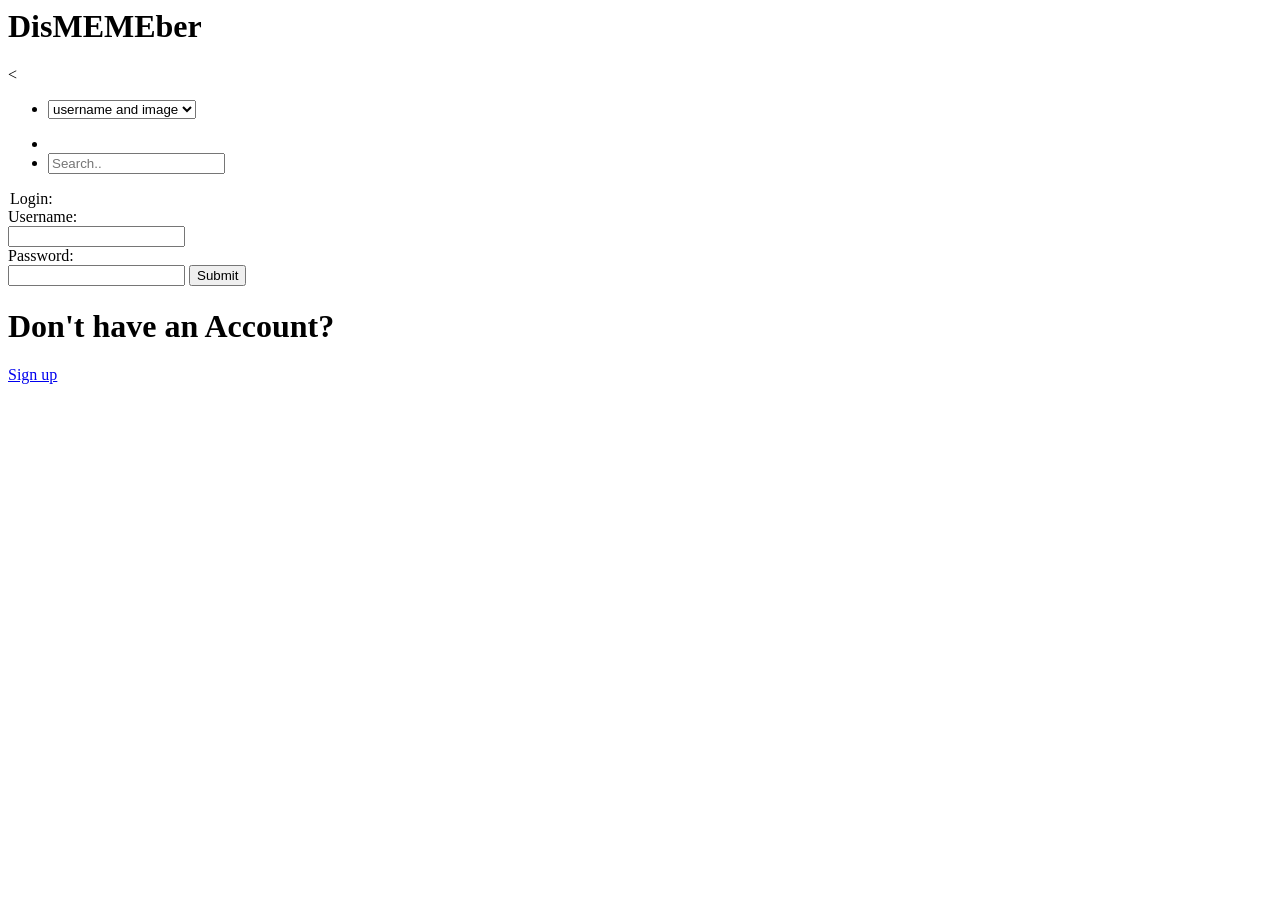
==== DisMEMEbers/src/DisMEMEberSource/Login.html @ 682a59ec "forms css p4 by Jack, mike, and Alex D." ====
<html>
    <head>
        <title>DisMEMEber</title>
        <meta charset="UTF-8">
        <meta name="viewport" content="width=device-width, initial-scale=1.0">
        <script src="jquery.min.js"></script>
        <script src="bootstrap.bundle.min.js"></script>
        <link rel=stylesheet href="Styles.css">
    </head>
    <body>
        <header>
              <h1>DisMEMEber</h1>
        </header>
        <nav>
        <<ul>
          <li>
          <form>
  		  <select id="userOptions" name="userDropdown">
  		  <option value="au">username and image</option>
  		  <option value="ca">logIn</option>
  		  <option value="usa">SignUp</option>
  		  </select>
		  </form>
		  <li>
          <li class="searchbar">
          <form>
  			<input type="text" name="search" placeholder="Search..">
		  </form>
		  </li>
        </ul>
          </nav>
  <div class="left">
  
  <form action="/action_page.php">      
            <legend>Login:</legend>
            <label for="lname">Username:</label><br>
            <input type="text" id="lname" name="lname"><br>
            <label for="pwd">Password:</label><br>
            <input type="password" id="pwd" name="pwd" pattern="(?=.*\d)(?=.*[a-z])(?=.*[A-Z]).{8,}" title="Must contain at least one number and one uppercase and lowercase letter, and at least 8 or more characters">
            <input type="submit" value="Submit">


          </form>
  </div>
  <div class="center">
  </div>
  <div class="right">
  <h1> Don't have an Account?</h1>
  <a class="center" href="default.asp" target="_blank">Sign up</a>
  </div>
</html>
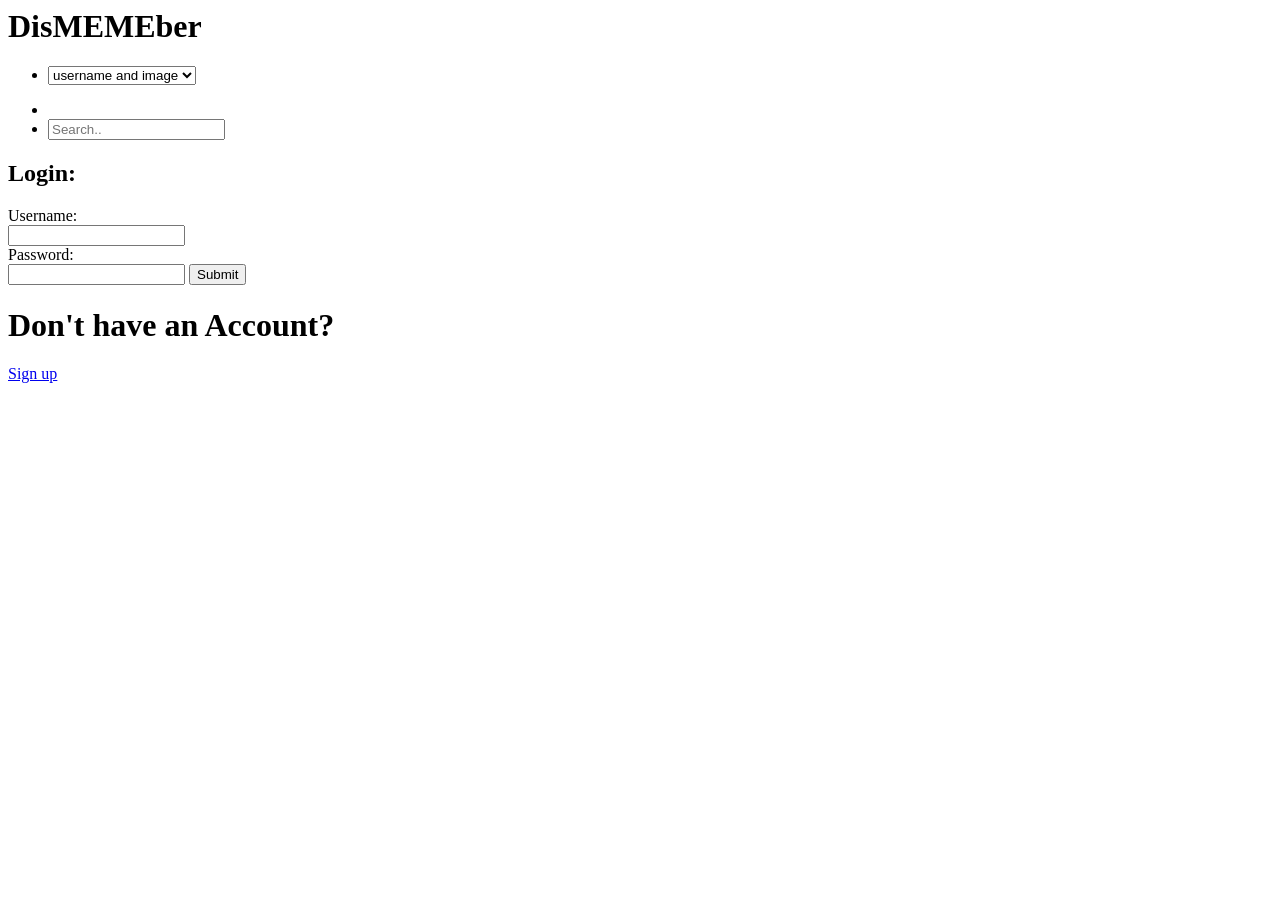
==== commit 7eb6e654: "Another Fix to Login.html  from Mike, Alex, and Jack" ====
--- a/DisMEMEbers/src/DisMEMEberSource/Login.html
+++ b/DisMEMEbers/src/DisMEMEberSource/Login.html
@@ -13,7 +13,7 @@
               <h1>DisMEMEber</h1>
         </header>
         <nav>
-        <<ul>
+        <ul>
           <li>
           <form>
   		  <select id="userOptions" name="userDropdown">
@@ -33,7 +33,7 @@
   <div class="left">
   
   <form action="/action_page.php">      
-            <legend>Login:</legend>
+            <h2>Login:</h2>
             <label for="lname">Username:</label><br>
             <input type="text" id="lname" name="lname"><br>
             <label for="pwd">Password:</label><br>
@@ -47,7 +47,7 @@
   </div>
   <div class="right">
   <h1> Don't have an Account?</h1>
-  <a class="center" href="default.asp" target="_blank">Sign up</a>
+  <a class="center" href="Signup.html" target="_blank">Sign up</a>
   </div>
 </html>
 
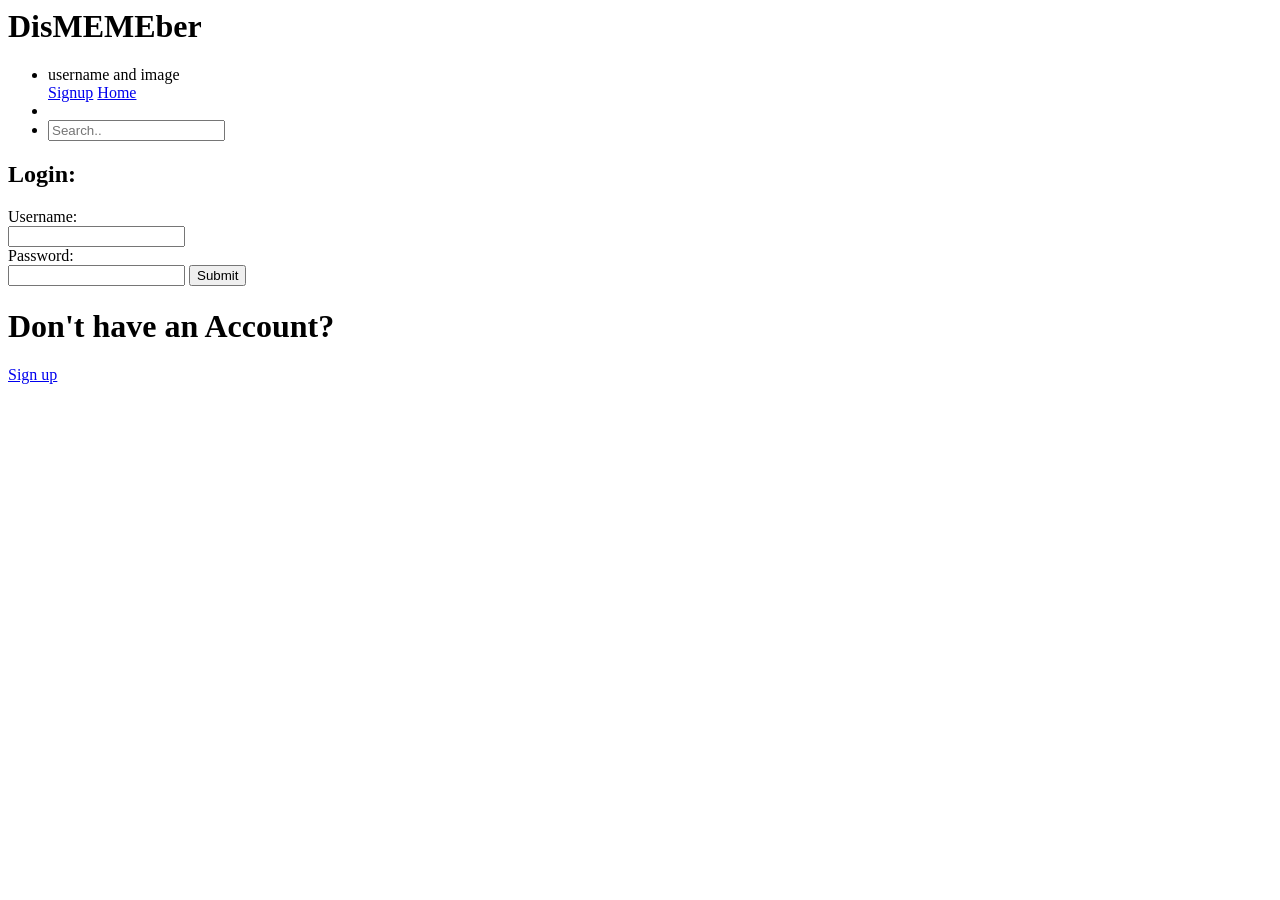
==== commit d52da44e: "Another Fix to Login.html  from Mike, Alex, and Jack" ====
--- a/DisMEMEbers/src/DisMEMEberSource/Login.html
+++ b/DisMEMEbers/src/DisMEMEberSource/Login.html
@@ -15,13 +15,12 @@
         <nav>
         <ul>
           <li>
-          <form>
-  		  <select id="userOptions" name="userDropdown">
-  		  <option value="au">username and image</option>
-  		  <option value="ca">logIn</option>
-  		  <option value="usa">SignUp</option>
-  		  </select>
-		  </form>
+          <div class="dropdown">
+              <span>username and image</span>
+              <div class="dropdown-content">
+                  <a href="Signup.html">Signup</a>
+                  <a href="Home.html">Home</a>
+              </div>
 		  <li>
           <li class="searchbar">
           <form>
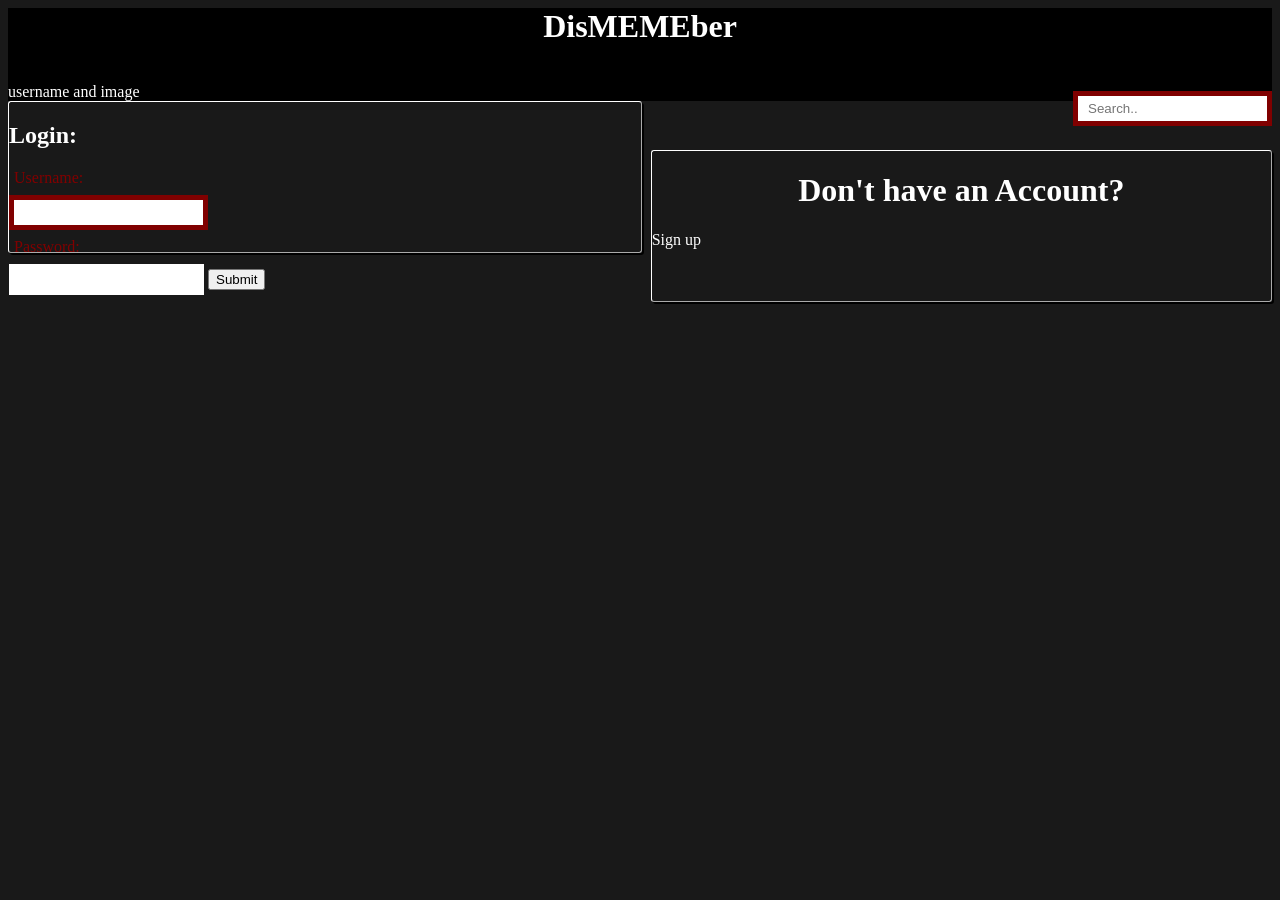
==== commit ac3452b2: "Another Fix to Login.html  from Mike, Alex, and Jack" ====
--- a/DisMEMEbers/src/DisMEMEberSource/Login.html
+++ b/DisMEMEbers/src/DisMEMEberSource/Login.html
@@ -6,7 +6,7 @@
         <meta name="viewport" content="width=device-width, initial-scale=1.0">
         <script src="jquery.min.js"></script>
         <script src="bootstrap.bundle.min.js"></script>
-        <link rel=stylesheet href="Styles.css">
+        <link rel=stylesheet href="Style.css">
     </head>
     <body>
         <header>
@@ -21,6 +21,7 @@
                   <a href="Signup.html">Signup</a>
                   <a href="Home.html">Home</a>
               </div>
+          </div>
 		  <li>
           <li class="searchbar">
           <form>
--- a/DisMEMEbers/src/DisMEMEberSource/Style.css
+++ b/DisMEMEbers/src/DisMEMEberSource/Style.css
@@ -0,0 +1,187 @@
+html{
+    background-color: RGB(25,25,25); 
+}
+a{
+    text-decoration: none;
+    color: white;
+}
+header {
+    height: 75px;
+    width:100%;
+    background-color: black; 
+    color: white;
+    text-align: center;
+
+
+}
+nav {
+    background-color: black;
+    color:white;
+    margin: 0;
+    padding: 0;
+}
+select{
+    color: white;
+  background-color: black;
+}
+nav ul{
+  list-style-type: none; 
+  margin: 0;
+  padding: 0;
+
+}
+li{
+  display: inline-block;
+}
+
+li.searchbar{
+float: right;
+}
+
+.main{
+    border: 2px solid black;
+    border-radius: 5px;
+    box-shadow: 2px 2px;
+    width: 60%;
+    float: left;
+    margin-right: 0; 
+    background-color: RGB(51,51,51);
+}
+.main p{
+    position: relative;
+    margin-left: 15%;
+    text-align: center; 
+    padding: 10px;
+    background-color: RGB(75,75,75);
+    width:600px;
+    border: 1px solid black;
+    border-radius: 3px;
+    border-style: outset;
+    box-shadow: 2px 2px;
+
+}
+.tags{
+    width: 39%;
+    float: right;
+    margin: 0; 
+    border-radius:5px;
+    box-shadow: 2px 2px;
+     border: 2px solid black;
+    background-color: RGB(51,51,51);
+    padding-bottom: 10px;
+}
+.tags h2 {
+    text-align: center; 
+}
+.tag {
+    text-align: center;
+    background-color: RGB(89, 20, 20);
+    border: 2px solid RGB(100, 5, 5);
+    box-shadow: 2px 2px;
+    font-weight: bold;
+    width: 25%;
+    margin: auto;
+
+}
+
+.left {
+  margin: auto;
+ float: left;
+ width: 50%;
+ height: 150px;
+ border: 1px solid white;
+    border-radius: 3px;
+    border-style: outset;
+    box-shadow: 2px 2px;
+}
+.right{
+  border: 1px solid white;
+  width: 49%;
+  height: 150px;
+  float: right;
+  border-radius: 3px;
+border-style: outset;
+box-shadow: 2px 2px;
+}
+.left h1, .right h1{
+  color: white;
+  text-align: center;
+  }
+ /*for unam and psss forms*/
+ /*for unam and psss forms*/
+ .dropdown {
+  position: relative;
+  display: inline-block;
+}
+
+.dropdown-content {
+  display: none;
+  position: absolute;
+  background-color: #f9f9f9;
+  min-width: 160px;
+  box-shadow: 0px 8px 16px 0px rgba(0,0,0,0.2);
+  
+  z-index: 1;
+}
+.dropdown-content a {
+      color: black;
+  padding: 1px 6px;
+  
+  display: block;
+
+}
+.dropdown-content a:hover {background-color: #f1f1f1}
+.dropdown:hover .dropdown-content {
+  display: block;
+}
+ h2{
+     color: white;
+ }
+label{
+    color:maroon;
+    padding:5px;
+}
+legend{
+    color: white;
+    font-weight: bold;
+    font-size:30px
+}
+
+
+input[type=text], input[type=password] {
+  padding:5px 10px;
+  margin: 8px 0;
+  box-sizing: border-box;
+  border: 3px solid white;
+  -webkit-transition: 0.5s;
+  transition: 0.5s;
+  outline: none;
+}
+
+input[type=text], input[type=password]:focus  {
+  border: 5px solid maroon;
+} 
+
+ /*for profile pic form*/
+.fieldset{
+    width: 60%;
+    float: left;
+    margin-right: 0; 
+    background-color: RGB(51,51,51);
+}
+
+input[type=file]  {
+
+  padding:5px 10px;
+  margin: 8px 0;
+  box-sizing: border-box;
+  border: 3px solid black;
+  -webkit-transition: 0.5s;
+  transition: 0.5s;
+  outline: none;
+}
+
+
+input[type=file]:focus  {
+  border: 3px solid maroon;
+}
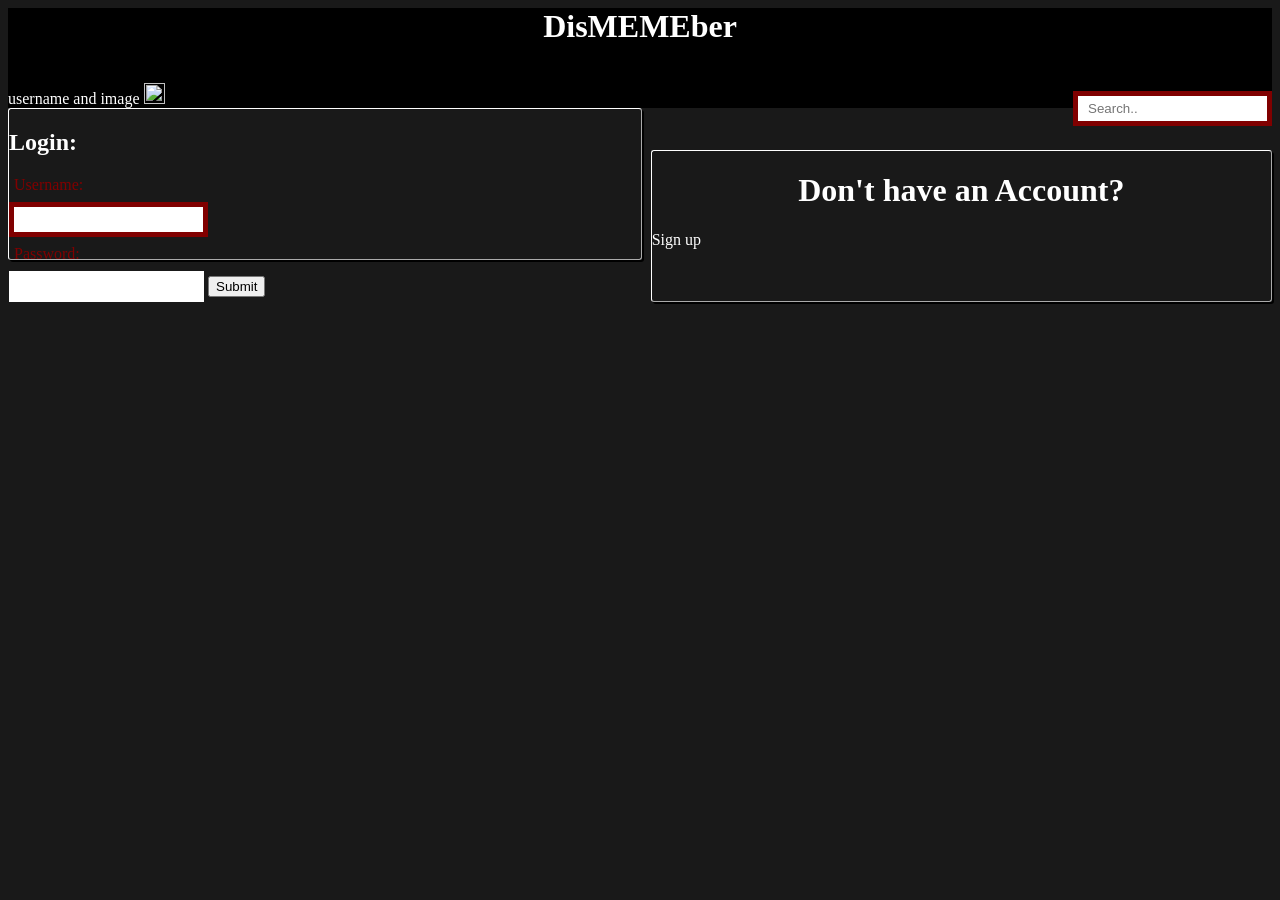
==== commit 685b22f5: "Another Fix to Login.html  from Mike, Alex, and Jack" ====
--- a/DisMEMEbers/src/DisMEMEberSource/Login.html
+++ b/DisMEMEbers/src/DisMEMEberSource/Login.html
@@ -17,12 +17,13 @@
           <li>
           <div class="dropdown">
               <span>username and image</span>
+              <img src="logojim.png" alt="Basic_Jim" height="21" width="21">
               <div class="dropdown-content">
                   <a href="Signup.html">Signup</a>
                   <a href="Home.html">Home</a>
               </div>
           </div>
-		  <li>
+		  </li>
           <li class="searchbar">
           <form>
   			<input type="text" name="search" placeholder="Search..">
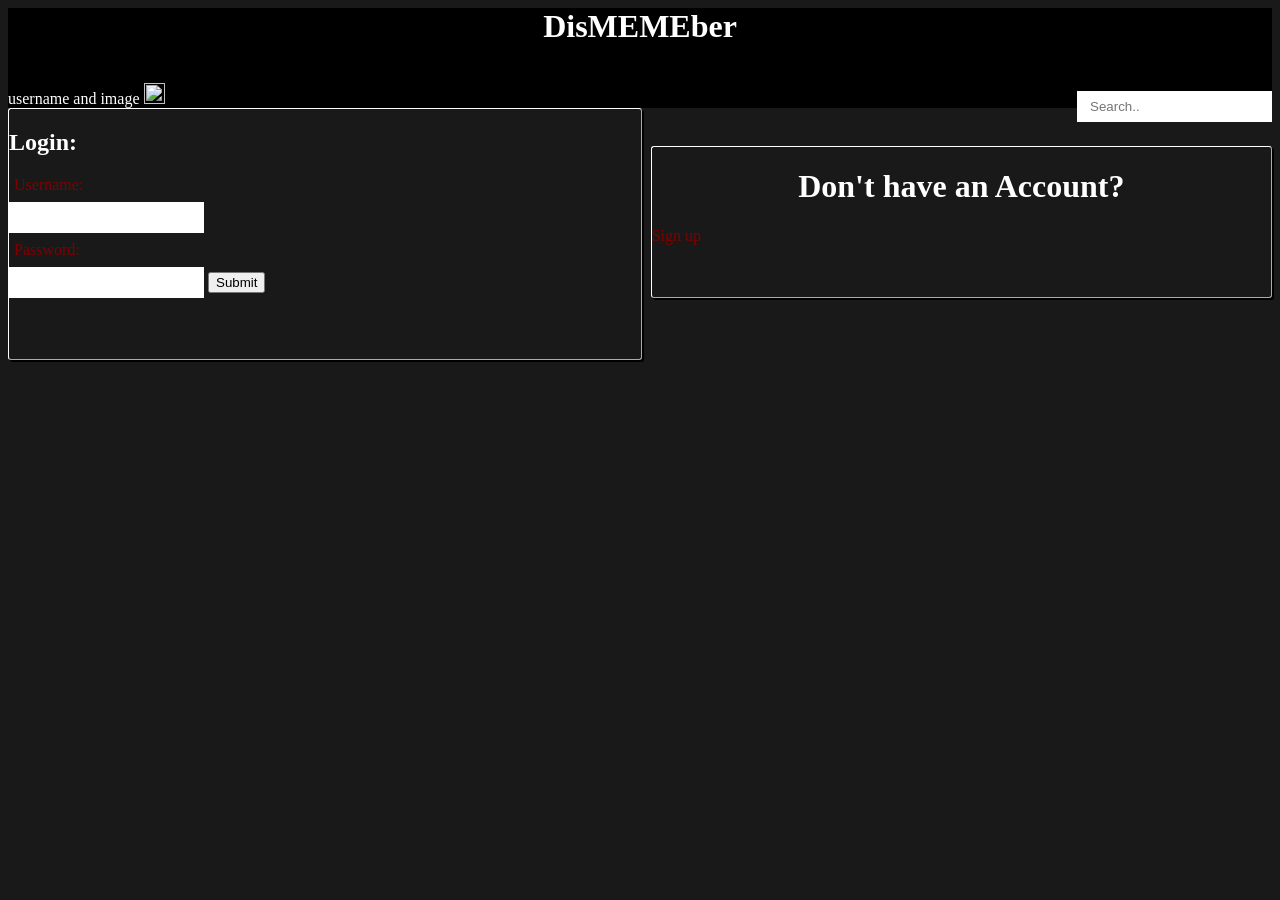
==== commit 5e493b82: "Changes to Login.html Mike Jack and Alex" ====
--- a/DisMEMEbers/src/DisMEMEberSource/Login.html
+++ b/DisMEMEbers/src/DisMEMEberSource/Login.html
@@ -35,8 +35,8 @@
   
   <form action="/action_page.php">      
             <h2>Login:</h2>
-            <label for="lname">Username:</label><br>
-            <input type="text" id="lname" name="lname"><br>
+            <label for="uname">Username:</label><br>
+            <input type="text" id="uname" name="uname"><br>
             <label for="pwd">Password:</label><br>
             <input type="password" id="pwd" name="pwd" pattern="(?=.*\d)(?=.*[a-z])(?=.*[A-Z]).{8,}" title="Must contain at least one number and one uppercase and lowercase letter, and at least 8 or more characters">
             <input type="submit" value="Submit">
--- a/DisMEMEbers/src/DisMEMEberSource/Style.css
+++ b/DisMEMEbers/src/DisMEMEberSource/Style.css
@@ -1,3 +1,5 @@
+
+  
 html{
     background-color: RGB(25,25,25); 
 }
@@ -19,6 +21,10 @@
     color:white;
     margin: 0;
     padding: 0;
+}
+select{
+    color: white;
+  background-color: black;
 }
 select{
     color: white;
@@ -88,7 +94,7 @@
   margin: auto;
  float: left;
  width: 50%;
- height: 150px;
+ height: 250px;
  border: 1px solid white;
     border-radius: 3px;
     border-style: outset;
@@ -134,6 +140,9 @@
 .dropdown:hover .dropdown-content {
   display: block;
 }
+.add{
+    text-align: center; 
+}
  h2{
      color: white;
  }
@@ -148,7 +157,7 @@
 }
 
 
-input[type=text], input[type=password] {
+input[type=text], input[type=password], input[type=email] {
   padding:5px 10px;
   margin: 8px 0;
   box-sizing: border-box;
@@ -157,11 +166,11 @@
   transition: 0.5s;
   outline: none;
 }
-
+/*
 input[type=text], input[type=password]:focus  {
   border: 5px solid maroon;
 } 
-
+*/
  /*for profile pic form*/
 .fieldset{
     width: 60%;
@@ -184,4 +193,11 @@
 
 input[type=file]:focus  {
   border: 3px solid maroon;
-}+
+}
+.right a{
+    color: maroon;
+    text-align: center;
+}
+
+
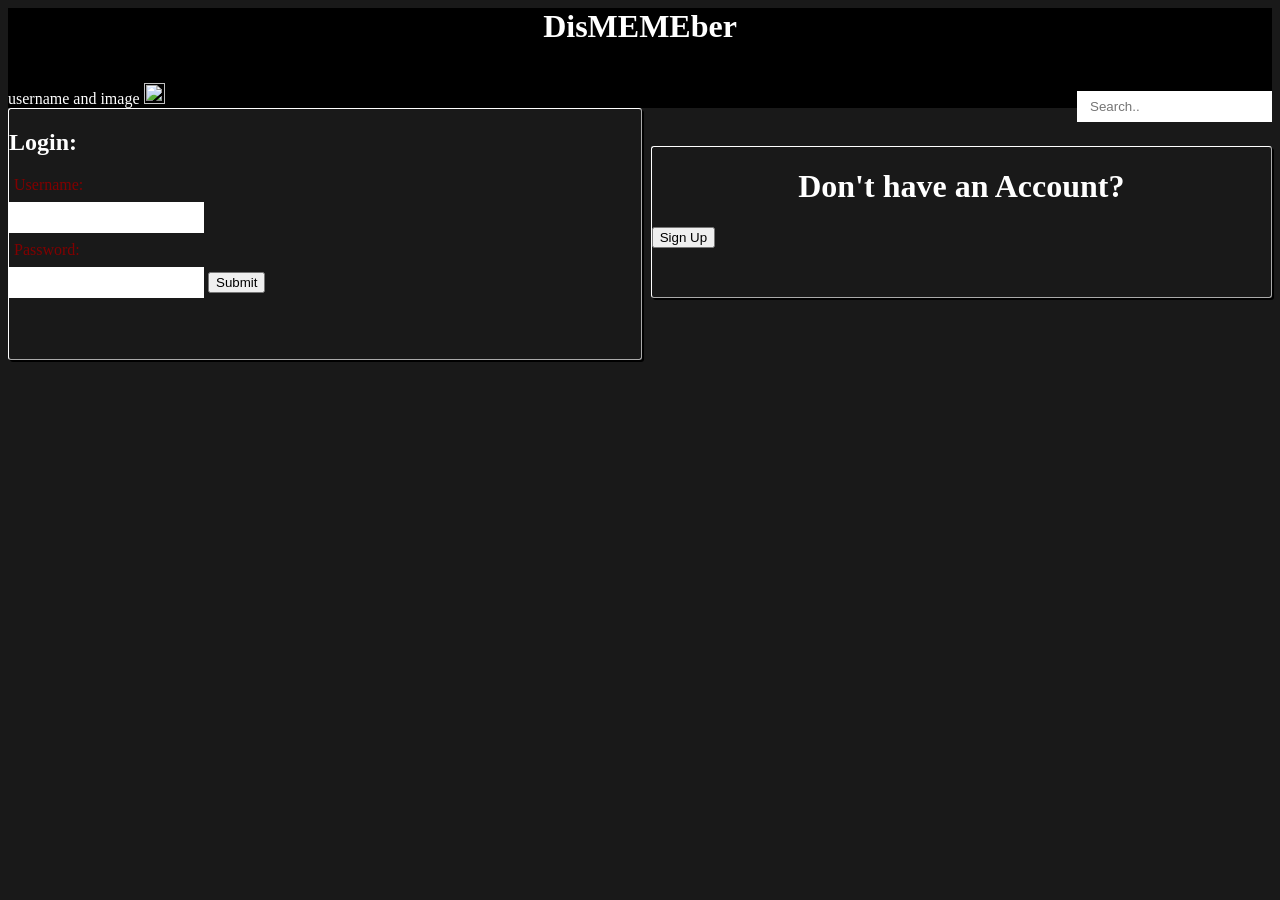
==== commit 8d3139d0: "Login html final version? by Jack, mike,Hayden, and Alex D." ====
--- a/DisMEMEbers/src/DisMEMEberSource/Login.html
+++ b/DisMEMEbers/src/DisMEMEberSource/Login.html
@@ -6,6 +6,8 @@
         <meta name="viewport" content="width=device-width, initial-scale=1.0">
         <script src="jquery.min.js"></script>
         <script src="bootstrap.bundle.min.js"></script>
+        <script src="Login.js"></script>
+        <script src="NavBar.js"></script>
         <link rel=stylesheet href="Style.css">
     </head>
     <body>
@@ -48,7 +50,7 @@
   </div>
   <div class="right">
   <h1> Don't have an Account?</h1>
-  <a class="center" href="Signup.html" target="_blank">Sign up</a>
+  <button class="center" onclick='NoAccount()'>Sign Up</button>
   </div>
 </html>
 
